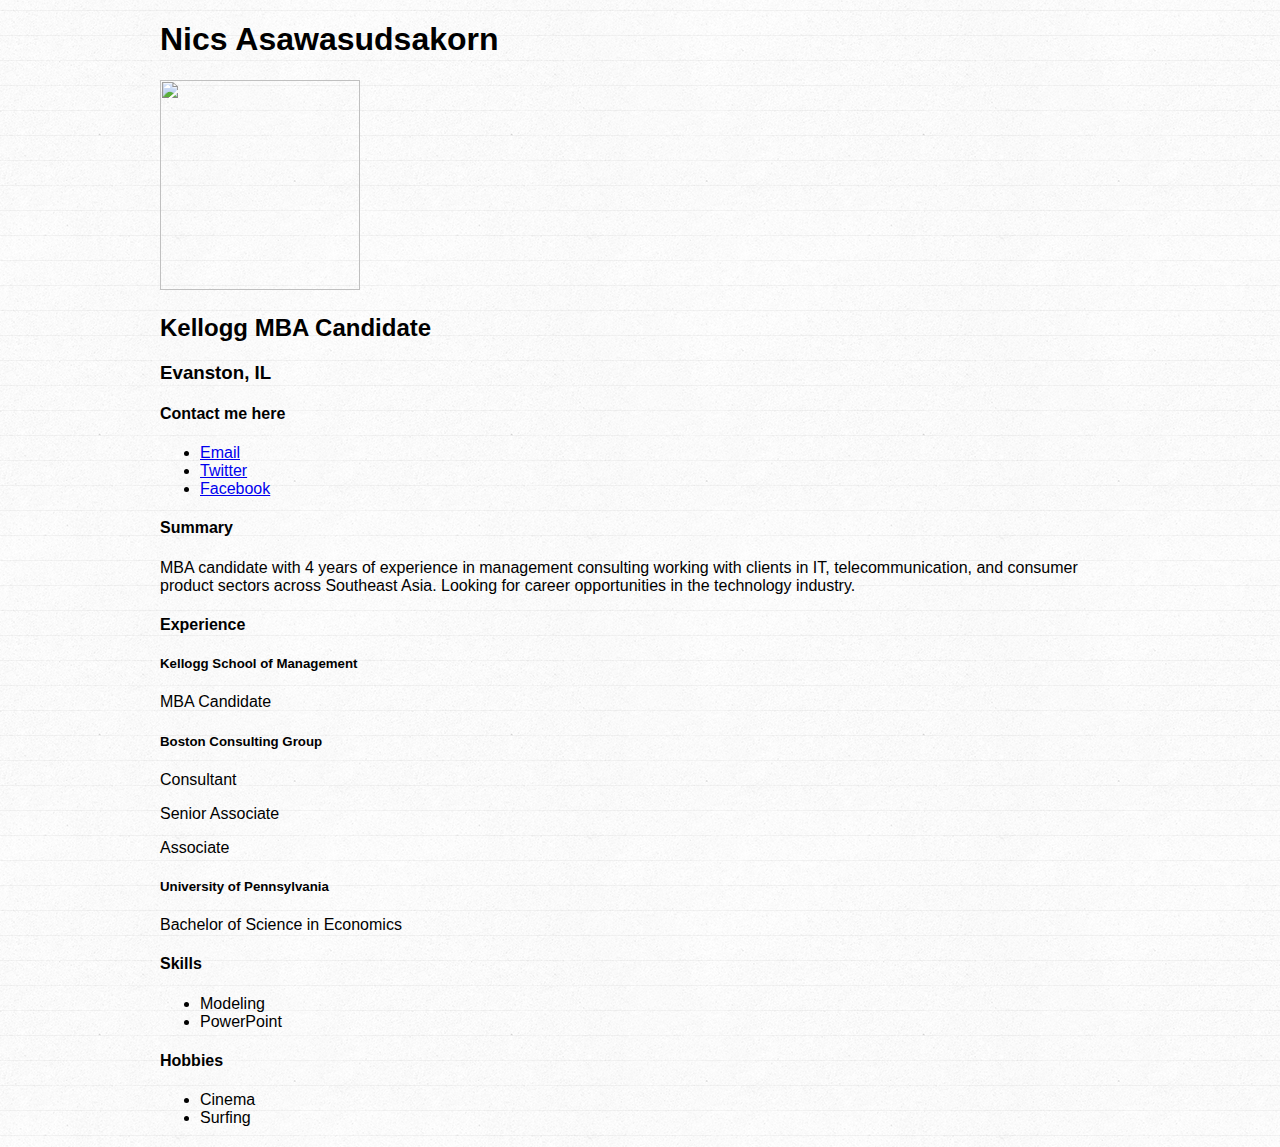
==== index.html @ cadc3905 "first commit" ====
<!DOCTYPE html>
<html>
<head>
  <title>Nics Asawasudsakorn, MBA Student</title>
  <meta charset="UTF-8">
  <link rel="stylesheet" type="text/css" href="style.css">
  <script src="http://ajax.googleapis.com/ajax/libs/jquery/2.1.4/jquery.min.js"></script>
</head>
<body>
  <div id="wrapper">
    <h1>Nics Asawasudsakorn</h1>
    <p>
      <img src="Nics Photo.jpg" width="200" height="210">
    </p>
    <h2>Kellogg MBA Candidate</h2>
    <h3>Evanston, IL</h3>
    <div>
      <h4>Contact me here</h4>
      <ul>
        <li><a href="mailto:pasawasudsakorn2017@kellogg.northwestern.edu">Email</a></li>
        <li><a href="http://twitter.com/bumbledelight">Twitter</a></li>
        <li><a href="http://facebook.com/nicsasawa">Facebook</a></li>
      </ul>
    </div>
    <div>
      <h4>Summary</h4>
      <p>
        MBA candidate with 4 years of experience in management consulting working with clients in IT, telecommunication, and consumer product sectors across Southeast Asia. Looking for career opportunities in the technology industry.
      </p>
    </div>
    <div>
      <h4>Experience</h4>
     <div>
        <h5> Kellogg School of Management</h5>
        <p> MBA Candidate </p>
    </div>
      <div>
        <h5>Boston Consulting Group</h5>
        <p>Consultant</p>
        <p>Senior Associate</p>
        <p>Associate</p>
      </div>
    <div>
        <h5> University of Pennsylvania</h5>
        <p> Bachelor of Science in Economics</p>
    </div>
    </div>
    <div>
      <h4>Skills</h4>
      <ul>
        <li>Modeling</li>
        <li>PowerPoint</li>
      </ul>
    </div>
    <div>
      <h4>Hobbies</h4>
      <ul>
        <li>Cinema</li>
        <li>Surfing</li>
      </ul>
    </div>
  </div>
</body>
</html>
---- style.css ----
body {
  font-family: 'helvetica neue', arial, sans-serif;
  font-weight: 300;
  background-image: url(linedpaper.png);
  background-repeat: repeat;
}
#wrapper {
  width: 960px;
  margin: 20px auto 20px auto;
}
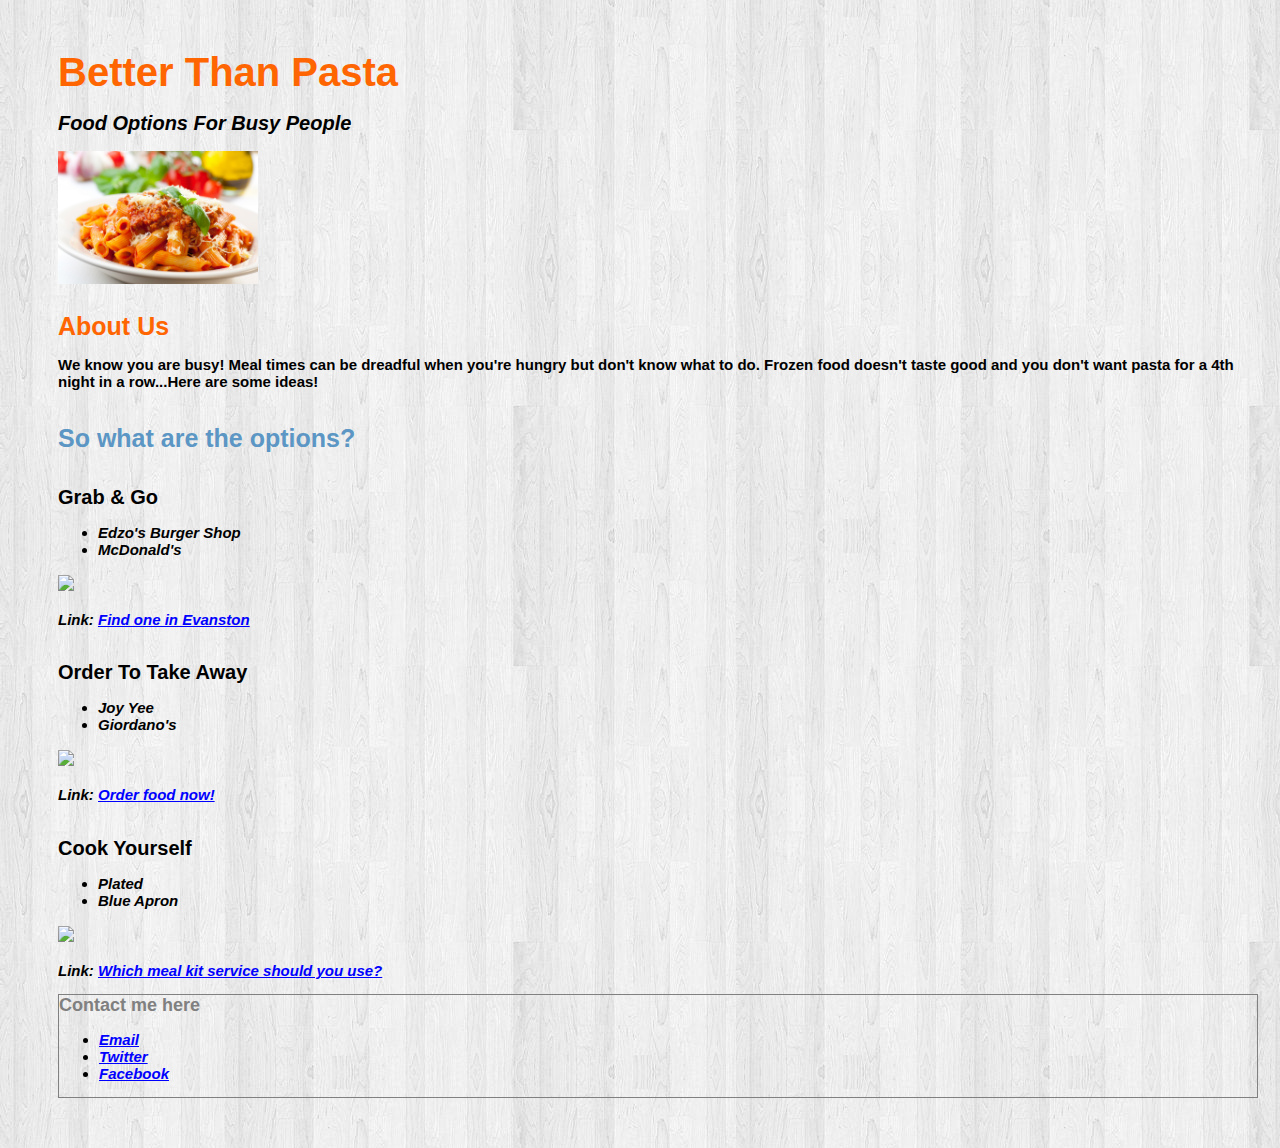
==== commit f501e32e: "Homework" ====
--- a/index.html
+++ b/index.html
@@ -1,64 +1,68 @@
 <!DOCTYPE html>
 <html>
 <head>
-  <title>Nics Asawasudsakorn, MBA Student</title>
+  <title>Better Than Pasta: Food Options For Busy People</title>
   <meta charset="UTF-8">
   <link rel="stylesheet" type="text/css" href="style.css">
   <script src="http://ajax.googleapis.com/ajax/libs/jquery/2.1.4/jquery.min.js"></script>
 </head>
 <body>
   <div id="wrapper">
-    <h1>Nics Asawasudsakorn</h1>
+    <h1>Better Than Pasta</h1>
+    <h2>Food Options For Busy People<h2>
     <p>
-      <img src="Nics Photo.jpg" width="200" height="210">
+      <img src="pasta.jpg">
     </p>
-    <h2>Kellogg MBA Candidate</h2>
-    <h3>Evanston, IL</h3>
     <div>
-      <h4>Contact me here</h4>
-      <ul>
+      <h3>About Us</h3>
+      <p id="about">
+        We know you are busy! Meal times can be dreadful when you're hungry but don't know what to do. Frozen food doesn't taste good and you don't want pasta for a 4th night in a row...Here are some ideas!
+      </p>
+    </div>
+    <div>
+      <h4>So what are the options?</h4>
+      <div>
+        <h5>Grab & Go</h5>
+        <ul class="points">
+          <li>Edzo's Burger Shop</li>
+          <li>McDonald's</li>
+        </ul>
+        <img src="http://edzos.com/wp-content/uploads/2013/01/logo_transparent.png">
+        <p> 
+        Link: <a href="https://www.google.com/webhp?sourceid=chrome-instant&ion=1&espv=2&ie=UTF-8#q=fast+food+evanston&rflfq=1&tbm=lcl&rlfi=hd:;si:16324722133101642802">Find one in Evanston</a>
+        </p>
+      </div>
+      <div>
+        <h5>Order To Take Away</h5>
+        <ul class="points">
+          <li>Joy Yee</li>
+          <li>Giordano's</li>
+        </ul>
+        <img src="http://theskydeck.com/wp-content/uploads/2013/08/Giordanos.png">
+        <p> 
+        Link: <a href="https://www.grubhub.com/">Order food now!</a>
+        </p>
+      </div>
+      <div>
+      <h5>Cook Yourself</h5>
+        <ul class="points">
+          <li>Plated</li>
+          <li>Blue Apron</li>
+        </ul>
+        <img src="https://media.blueapron.com/assets/logo/blue-apron-logo@2x-e88a5d59616ee9d85447839a90b8f9b0.png">
+        <p> 
+        Link: <a href="http://lifehacker.com/the-best-meal-kit-services-blue-apron-vs-hello-fresh-1682517921">Which meal kit service should you use?</a>
+        </p>
+      </div>
+    </div>
+    <div id="foot">
+      <h4 id="contact">Contact me here</h4>
+      <ul class="points">
         <li><a href="mailto:pasawasudsakorn2017@kellogg.northwestern.edu">Email</a></li>
         <li><a href="http://twitter.com/bumbledelight">Twitter</a></li>
         <li><a href="http://facebook.com/nicsasawa">Facebook</a></li>
       </ul>
     </div>
-    <div>
-      <h4>Summary</h4>
-      <p>
-        MBA candidate with 4 years of experience in management consulting working with clients in IT, telecommunication, and consumer product sectors across Southeast Asia. Looking for career opportunities in the technology industry.
-      </p>
-    </div>
-    <div>
-      <h4>Experience</h4>
-     <div>
-        <h5> Kellogg School of Management</h5>
-        <p> MBA Candidate </p>
-    </div>
-      <div>
-        <h5>Boston Consulting Group</h5>
-        <p>Consultant</p>
-        <p>Senior Associate</p>
-        <p>Associate</p>
-      </div>
-    <div>
-        <h5> University of Pennsylvania</h5>
-        <p> Bachelor of Science in Economics</p>
-    </div>
-    </div>
-    <div>
-      <h4>Skills</h4>
-      <ul>
-        <li>Modeling</li>
-        <li>PowerPoint</li>
-      </ul>
-    </div>
-    <div>
-      <h4>Hobbies</h4>
-      <ul>
-        <li>Cinema</li>
-        <li>Surfing</li>
-      </ul>
-    </div>
   </div>
 </body>
 </html>
--- a/style.css
+++ b/style.css
@@ -1,10 +1,71 @@
 body {
   font-family: 'helvetica neue', arial, sans-serif;
   font-weight: 300;
-  background-image: url(linedpaper.png);
+  background-image: url(background.jpg);
   background-repeat: repeat;
+  text-align: left;
 }
 #wrapper {
-  width: 960px;
-  margin: 20px auto 20px auto;
+  width: 1200px;
+  margin:50px 50px;
 }
+h1 {
+	color: #FF6501;
+	font-size: 40px;
+	margin:0px 0px;
+}
+h2 {
+	font-size: 20px;
+	font-style: italic;
+}
+h3 {
+	color: #FF6501;
+	font-size: 25px;
+	font-style: normal;
+	margin-bottom: 0px;
+}
+h4 {
+	color: #5B96C4;
+	font-size: 25px;
+	font-style: normal;
+	margin-bottom: 0px;
+}
+h5{
+	font-size: 20px;
+	font-style: normal;
+	margin-bottom: 0px;
+}
+p {
+	font-size: 15px;
+}
+#about {
+	font-style: normal;
+}
+#summary {
+	color:orange;
+}
+#foot{
+	margin: 0px 0px;
+	border-style: solid;
+	border-color: gray;
+	border-width: 1px;
+}
+#contact{
+	font-size:18px;
+	color: gray;
+	margin-top: 0px;
+	margin-bottom: 0px;
+}
+.points {
+	font-size: 15px;
+	font-family: arial;
+}
+img {
+	width:200px;
+}
+a {
+	color:blue;
+}
+a:visited{
+	color:purple;
+}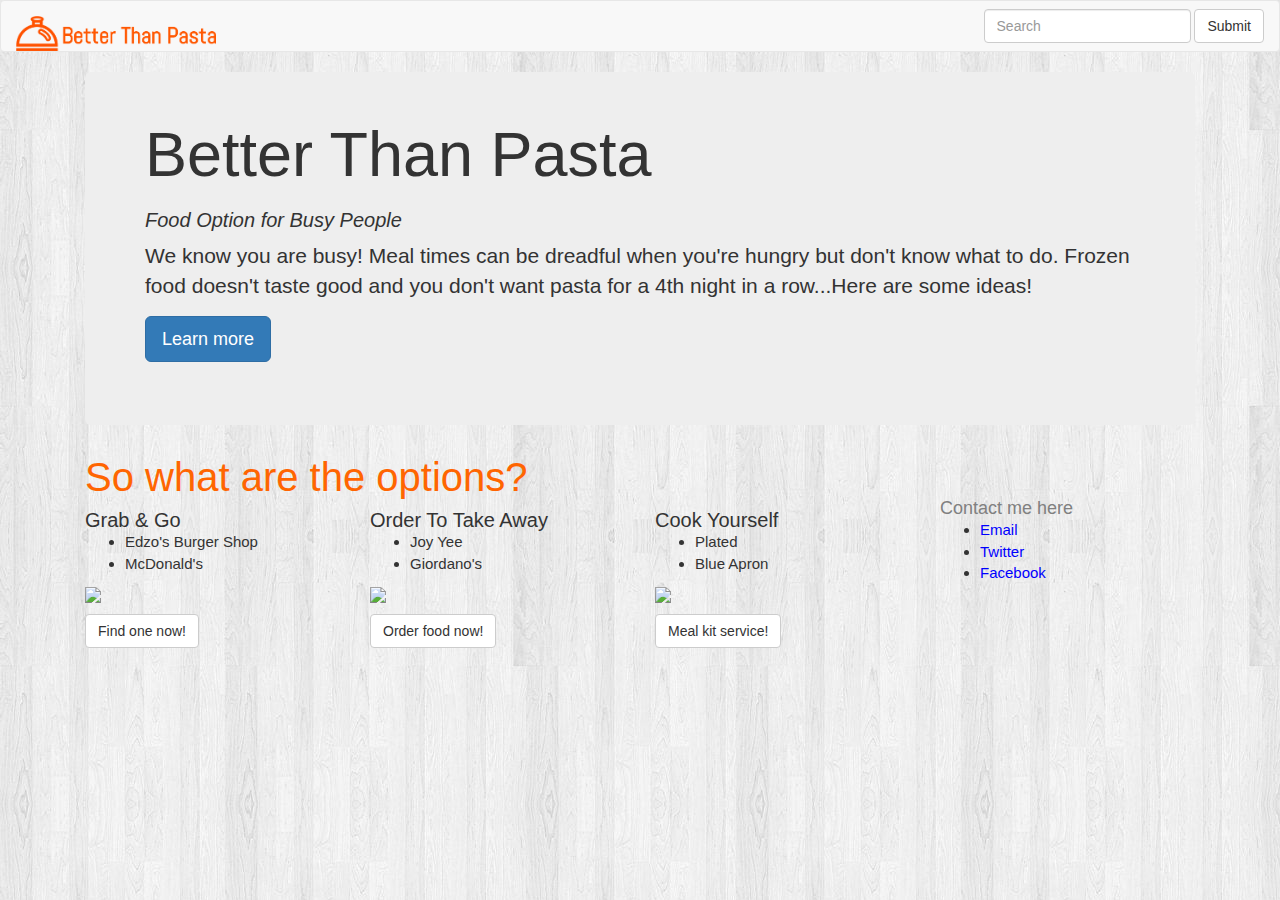
==== commit 8395a0f9: "Week2" ====
--- a/index.html
+++ b/index.html
@@ -3,66 +3,104 @@
 <head>
   <title>Better Than Pasta: Food Options For Busy People</title>
   <meta charset="UTF-8">
+  <!-- Bootstrap styles -->
+   <link rel="stylesheet" href="http://maxcdn.bootstrapcdn.com/bootstrap/3.2.0/css/bootstrap.min.css">
+  <script src="http://ajax.googleapis.com/ajax/libs/jquery/1.11.1/jquery.min.js"></script>
+  <script src="http://maxcdn.bootstrapcdn.com/bootstrap/3.2.0/js/bootstrap.min.js"></script>
+  <!-- My own style sheet -->
+
   <link rel="stylesheet" type="text/css" href="style.css">
   <script src="http://ajax.googleapis.com/ajax/libs/jquery/2.1.4/jquery.min.js"></script>
 </head>
 <body>
-  <div id="wrapper">
-    <h1>Better Than Pasta</h1>
-    <h2>Food Options For Busy People<h2>
-    <p>
-      <img src="pasta.jpg">
-    </p>
+
+  <!-- Navigation bar -->
+
+ <nav class="navbar navbar-default">
+    <div class="container-fluid">
+      <div class="navbar-header">
+        <a class="navbar-brand" href="#">
+          <img class="logo" alt="Brand" src="Logo.png">
+        </a>
+      </div>
+    
+    <form class="navbar-form navbar-right" role="search">
+      <div class="form-group">
+        <input type="text" class="form-control" placeholder="Search">
+      </div>
+      <button type="submit" class="btn btn-default">Submit</button>
+    </form>
+  </nav>
+
+  
+  <div class="container">
+
+  <!-- Header -->
+
+  <div class="col-md-12">
+  
+    <div class="jumbotron">
+      <h1>Better Than Pasta</h1>
+      <h2>Food Option for Busy People</h2>
+      <p>We know you are busy! Meal times can be dreadful when you're hungry but don't know what to do. Frozen food doesn't taste good and you don't want pasta for a 4th night in a row...Here are some ideas!</p>
+      <p><a class="btn btn-primary btn-lg" href="http://allrecipes.com/" role="button">Learn more</a></p>
+    </div>
+
+<!-- Content -->
+    
     <div>
-      <h3>About Us</h3>
-      <p id="about">
-        We know you are busy! Meal times can be dreadful when you're hungry but don't know what to do. Frozen food doesn't taste good and you don't want pasta for a 4th night in a row...Here are some ideas!
-      </p>
+      <h1>So what are the options?</h1>
+     
+      <div class="row">
+        <div>
+          <div class="col-sm-9 col-md-3">
+            <h5>Grab & Go</h5>
+            <ul class="points">
+              <li>Edzo's Burger Shop</li>
+              <li>McDonald's</li>
+            </ul>
+            <img src="http://edzos.com/wp-content/uploads/2013/01/logo_transparent.png">
+            <p> </p>
+            <a class="btn btn-default" href="https://www.google.com/webhp?sourceid=chrome-instant&ion=1&espv=2&ie=UTF-8#q=fast+food+evanston&rflfq=1&tbm=lcl&rlfi=hd:;si:16324722133101642802" role="button">Find one now!</a>
+          </div>
+          <div class="col-sm-9 col-md-3">
+            <h5>Order To Take Away</h5>
+            <ul class="points">
+              <li>Joy Yee</li>
+              <li>Giordano's</li>
+            </ul>
+            <img src="http://theskydeck.com/wp-content/uploads/2013/08/Giordanos.png">
+            <p> </p>
+            <a class="btn btn-default" href="https://www.grubhub.com/" role="button">Order food now!</a>
+          </div>
+          <div class="col-sm-9 col-md-3">
+          <h5>Cook Yourself</h5>
+            <ul class="points">
+              <li>Plated</li>
+              <li>Blue Apron</li>
+            </ul>
+            <img src="https://media.blueapron.com/assets/logo/blue-apron-logo@2x-e88a5d59616ee9d85447839a90b8f9b0.png">
+            <p> </p>
+            <a class="btn btn-default" href="http://lifehacker.com/the-best-meal-kit-services-blue-apron-vs-hello-fresh-1682517921" role="button">Meal kit service!</a>
+          </div>
+        </div>
+        
+        <!-- Sidebar -->
+
+        <div class="col-sm-3 col-md-3" >
+          <div class="sidebar">
+          <h4 id="contact">Contact me here</h4>
+          <ul class="points">
+            <li><a href="mailto:pasawasudsakorn2017@kellogg.northwestern.edu">Email</a></li>
+            <li><a href="http://twitter.com/bumbledelight">Twitter</a></li>
+            <li><a href="http://facebook.com/nicsasawa">Facebook</a></li>
+          </ul>
+          </div>
+
+        </div>
+
     </div>
-    <div>
-      <h4>So what are the options?</h4>
-      <div>
-        <h5>Grab & Go</h5>
-        <ul class="points">
-          <li>Edzo's Burger Shop</li>
-          <li>McDonald's</li>
-        </ul>
-        <img src="http://edzos.com/wp-content/uploads/2013/01/logo_transparent.png">
-        <p> 
-        Link: <a href="https://www.google.com/webhp?sourceid=chrome-instant&ion=1&espv=2&ie=UTF-8#q=fast+food+evanston&rflfq=1&tbm=lcl&rlfi=hd:;si:16324722133101642802">Find one in Evanston</a>
-        </p>
-      </div>
-      <div>
-        <h5>Order To Take Away</h5>
-        <ul class="points">
-          <li>Joy Yee</li>
-          <li>Giordano's</li>
-        </ul>
-        <img src="http://theskydeck.com/wp-content/uploads/2013/08/Giordanos.png">
-        <p> 
-        Link: <a href="https://www.grubhub.com/">Order food now!</a>
-        </p>
-      </div>
-      <div>
-      <h5>Cook Yourself</h5>
-        <ul class="points">
-          <li>Plated</li>
-          <li>Blue Apron</li>
-        </ul>
-        <img src="https://media.blueapron.com/assets/logo/blue-apron-logo@2x-e88a5d59616ee9d85447839a90b8f9b0.png">
-        <p> 
-        Link: <a href="http://lifehacker.com/the-best-meal-kit-services-blue-apron-vs-hello-fresh-1682517921">Which meal kit service should you use?</a>
-        </p>
-      </div>
-    </div>
-    <div id="foot">
-      <h4 id="contact">Contact me here</h4>
-      <ul class="points">
-        <li><a href="mailto:pasawasudsakorn2017@kellogg.northwestern.edu">Email</a></li>
-        <li><a href="http://twitter.com/bumbledelight">Twitter</a></li>
-        <li><a href="http://facebook.com/nicsasawa">Facebook</a></li>
-      </ul>
-    </div>
+    
   </div>
 </body>
 </html>
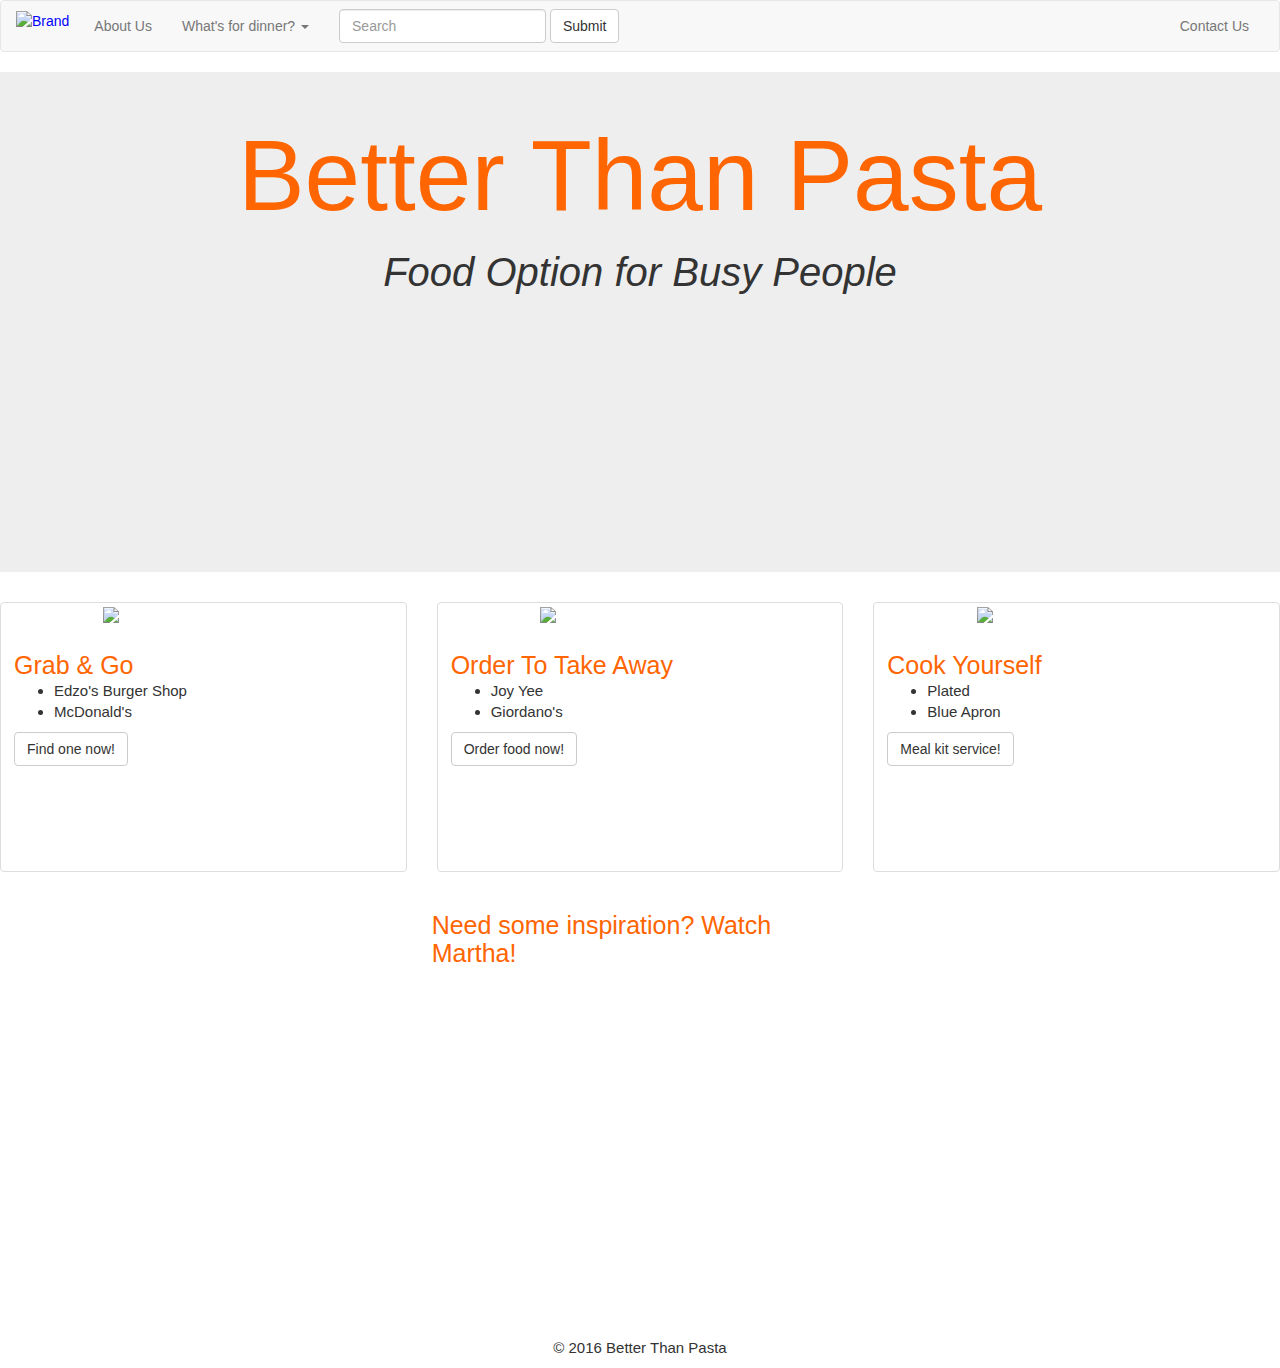
==== commit 490837cf: "Finalv2" ====
--- a/index.html
+++ b/index.html
@@ -7,6 +7,7 @@
    <link rel="stylesheet" href="http://maxcdn.bootstrapcdn.com/bootstrap/3.2.0/css/bootstrap.min.css">
   <script src="http://ajax.googleapis.com/ajax/libs/jquery/1.11.1/jquery.min.js"></script>
   <script src="http://maxcdn.bootstrapcdn.com/bootstrap/3.2.0/js/bootstrap.min.js"></script>
+  
   <!-- My own style sheet -->
 
   <link rel="stylesheet" type="text/css" href="style.css">
@@ -17,90 +18,142 @@
   <!-- Navigation bar -->
 
  <nav class="navbar navbar-default">
-    <div class="container-fluid">
-      <div class="navbar-header">
-        <a class="navbar-brand" href="#">
-          <img class="logo" alt="Brand" src="Logo.png">
-        </a>
-      </div>
-    
-    <form class="navbar-form navbar-right" role="search">
-      <div class="form-group">
-        <input type="text" class="form-control" placeholder="Search">
-      </div>
-      <button type="submit" class="btn btn-default">Submit</button>
-    </form>
-  </nav>
-
-  
-  <div class="container">
-
-  <!-- Header -->
-
-  <div class="col-md-12">
-  
-    <div class="jumbotron">
-      <h1>Better Than Pasta</h1>
-      <h2>Food Option for Busy People</h2>
-      <p>We know you are busy! Meal times can be dreadful when you're hungry but don't know what to do. Frozen food doesn't taste good and you don't want pasta for a 4th night in a row...Here are some ideas!</p>
-      <p><a class="btn btn-primary btn-lg" href="http://allrecipes.com/" role="button">Learn more</a></p>
+  <div class="container-fluid">
+    <!-- Brand and toggle get grouped for better mobile display -->
+    <div class="navbar-header">
+      <button type="button" class="navbar-toggle collapsed" data-toggle="collapse" data-target="#bs-example-navbar-collapse-1" aria-expanded="false">
+        <span class="sr-only">Toggle navigation</span>
+        <span class="icon-bar"></span>
+        <span class="icon-bar"></span>
+        <span class="icon-bar"></span>
+      </button>
+      <a href="index.html">
+        <img class="logo" alt="Brand" src="nics-asawa.github.io/Logo.png"></a>
     </div>
 
+    <!-- Collect the nav links, forms, and other content for toggling -->
+    <div class="collapse navbar-collapse" id="bs-example-navbar-collapse-1">
+      <ul class="nav navbar-nav">
+        <li><a href="about.html">About Us</a></li>
+         <li class="dropdown">
+          <a href="#" class="dropdown-toggle" data-toggle="dropdown" role="button" aria-haspopup="true" aria-expanded="false">What's for dinner? <span class="caret"></span></a>
+          <ul class="dropdown-menu">
+            <li><a href="#">Grab & Go</a></li>
+            <li><a href="#">Order To Take Away</a></li>
+            <li><a href="#">Cook Yourself</a></li>
+          </ul>
+        </li>
+      </ul>
+
+      <form class="navbar-form navbar-left" role="search">
+        <div class="form-group">
+          <input type="text" class="form-control" placeholder="Search">
+        </div>
+        <button type="submit" class="btn btn-default">Submit</button>
+      </form>
+
+      <ul class="nav navbar-nav navbar-right">
+        <li><a href="contact.html">Contact Us</a></li>
+       
+      </ul>
+    </div><!-- /.navbar-collapse -->
+  </div><!-- /.container-fluid -->
+</nav>
+
+<!-- End of navigation bar -->
+
+<!-- Start of Header -->
+<div class="jumbotron" id="indexjumbotron">
+<div class="container">  
+<h1 id="header"> Better Than Pasta </h1>
+<p></p>
+<h2> Food Option for Busy People </h2>
+  </div>
+</div>
+
+<!-- End of Header -->
+
 <!-- Content -->
-    
-    <div>
-      <h1>So what are the options?</h1>
-     
-      <div class="row">
-        <div>
-          <div class="col-sm-9 col-md-3">
-            <h5>Grab & Go</h5>
-            <ul class="points">
-              <li>Edzo's Burger Shop</li>
-              <li>McDonald's</li>
-            </ul>
-            <img src="http://edzos.com/wp-content/uploads/2013/01/logo_transparent.png">
-            <p> </p>
-            <a class="btn btn-default" href="https://www.google.com/webhp?sourceid=chrome-instant&ion=1&espv=2&ie=UTF-8#q=fast+food+evanston&rflfq=1&tbm=lcl&rlfi=hd:;si:16324722133101642802" role="button">Find one now!</a>
-          </div>
-          <div class="col-sm-9 col-md-3">
-            <h5>Order To Take Away</h5>
-            <ul class="points">
+
+<div class="row">
+  <div class="col-sm-6 col-md-4">
+    <div class="thumbnail">
+      <img src="http://edzos.com/wp-content/uploads/2013/01/logo_transparent.png">
+      <div class="caption">
+        <h3>Grab & Go</h3>
+        <ul class="points">
+            <li>Edzo's Burger Shop</li>
+            <li>McDonald's</li>
+        </ul>
+        <p><a class="btn btn-default" href="https://www.google.com/webhp?sourceid=chrome-instant&ion=1&espv=2&ie=UTF-8#q=fast+food+evanston&rflfq=1&tbm=lcl&rlfi=hd:;si:16324722133101642802" role="button">Find one now!</a>
+        </p>
+      </div>
+    </div>
+  </div>
+
+  <div class="col-sm-6 col-md-4">
+    <div class="thumbnail">
+      <img src="http://theskydeck.com/wp-content/uploads/2013/08/Giordanos.png">
+      <div class="caption">
+        <h3>Order To Take Away</h3>
+        <ul class="points">
               <li>Joy Yee</li>
               <li>Giordano's</li>
-            </ul>
-            <img src="http://theskydeck.com/wp-content/uploads/2013/08/Giordanos.png">
-            <p> </p>
-            <a class="btn btn-default" href="https://www.grubhub.com/" role="button">Order food now!</a>
-          </div>
-          <div class="col-sm-9 col-md-3">
-          <h5>Cook Yourself</h5>
-            <ul class="points">
-              <li>Plated</li>
-              <li>Blue Apron</li>
-            </ul>
-            <img src="https://media.blueapron.com/assets/logo/blue-apron-logo@2x-e88a5d59616ee9d85447839a90b8f9b0.png">
-            <p> </p>
-            <a class="btn btn-default" href="http://lifehacker.com/the-best-meal-kit-services-blue-apron-vs-hello-fresh-1682517921" role="button">Meal kit service!</a>
-          </div>
-        </div>
-        
-        <!-- Sidebar -->
+        </ul>
+        <p><a class="btn btn-default" href="https://www.grubhub.com/" role="button">Order food now!</a>
+        </p>
+      </div>
+    </div>
+  </div>
 
-        <div class="col-sm-3 col-md-3" >
-          <div class="sidebar">
-          <h4 id="contact">Contact me here</h4>
-          <ul class="points">
-            <li><a href="mailto:pasawasudsakorn2017@kellogg.northwestern.edu">Email</a></li>
-            <li><a href="http://twitter.com/bumbledelight">Twitter</a></li>
-            <li><a href="http://facebook.com/nicsasawa">Facebook</a></li>
-          </ul>
-          </div>
+  <div class="col-sm-6 col-md-4">
+    <div class="thumbnail">
+      <img src="https://media.blueapron.com/assets/logo/blue-apron-logo@2x-e88a5d59616ee9d85447839a90b8f9b0.png">
+      <div class="caption">
+        <h3>Cook Yourself</h3>
+        <ul class="points">
+            <li>Plated</li>
+            <li>Blue Apron</li>
+        </ul>
+        <p><a class="btn btn-default" href="http://lifehacker.com/the-best-meal-kit-services-blue-apron-vs-hello-fresh-1682517921" role="button">Meal kit service!</a>
+        </p>
+      </div>
+    </div>
+  </div>
 
-        </div>
+<div class="row">
+  <div class="col-sm-6 col-md-4"> </div>
+  <div class="col-sm-6 col-md-4">
+   <h3> Need some inspiration? Watch Martha! </h3>
+  </div>
+  <div class="col-sm-6 col-md-4"> </div>
+</div>
 
+<p><p>
+
+<div class="row">
+  <div class="col-sm-6 col-md-4"> </div>
+  <div class="col-sm-6 col-md-4">
+    <iframe width="425" height="315" src="https://www.youtube.com/embed/U-lY3AQife8" frameborder="0" allowfullscreen></iframe>
+  </div>
+  <div class="col-sm-6 col-md-4"> </div>
+</div>
+
+<!-- End of content -->
+
+
+<!-- Footer -->
+<nav class="navbar-bottom">
+  <div clas="container-fluid">
+    <div class="row">
+      <div class="col-md-12 text center">
+      <p> © 2016 Better Than Pasta </p>
+      </div>
     </div>
-    
   </div>
+</nav>
+<!-- End of footer -->
+
+
 </body>
 </html>
--- a/style.css
+++ b/style.css
@@ -1,7 +1,6 @@
 body {
   font-family: 'helvetica neue', arial, sans-serif;
   font-weight: 300;
-  background-image: url(background.jpg);
   background-repeat: repeat;
   text-align: left;
 }
@@ -10,13 +9,19 @@
   margin:50px 50px;
 }
 h1 {
-	color: #FF6501;
-	font-size: 40px;
+	font-size: 60px;
 	margin:0px 0px;
 }
+#header {
+	color:#FF6501;
+	text-align: center;
+	font-size:100px;
+	font-style: bold;
+}
 h2 {
-	font-size: 20px;
+	font-size: 40px;
 	font-style: italic;
+	text-align: center;
 }
 h3 {
 	color: #FF6501;
@@ -38,28 +43,42 @@
 p {
 	font-size: 15px;
 }
-#about {
-	font-style: normal;
+.center {
+	text-align: center;
 }
-#summary {
-	color:orange;
+.textbox {
+	width:600px;
 }
-#foot{
-	margin: 0px 0px;
-	border-style: solid;
-	border-color: gray;
-	border-width: 1px;
+.logo{
+	width:170px;
+	height:30px;
+	margin-top: 10px;
+	margin-right:10px;
 }
-#contact{
-	font-size:18px;
-	color: gray;
-	margin-top: 0px;
-	margin-bottom: 0px;
+.navbar-bottom{
+	height:30px;
+	margin-top: 40px;
 }
+#aboutjumbotron{
+	background-image: url(nics-asawa.github.io/homepage.jpg);
+	height:500px;
+}
+#indexjumbotron{
+	background-image: url(nics-asawa.github.io/cooking.jpg);
+	height:500px;
+}
+.thumbnail{
+	height:270px;
+}
+
+
 .points {
 	font-size: 15px;
 	font-family: arial;
 }
+
+
+
 img {
 	width:200px;
 }
@@ -68,4 +87,4 @@
 }
 a:visited{
 	color:purple;
-}+}
